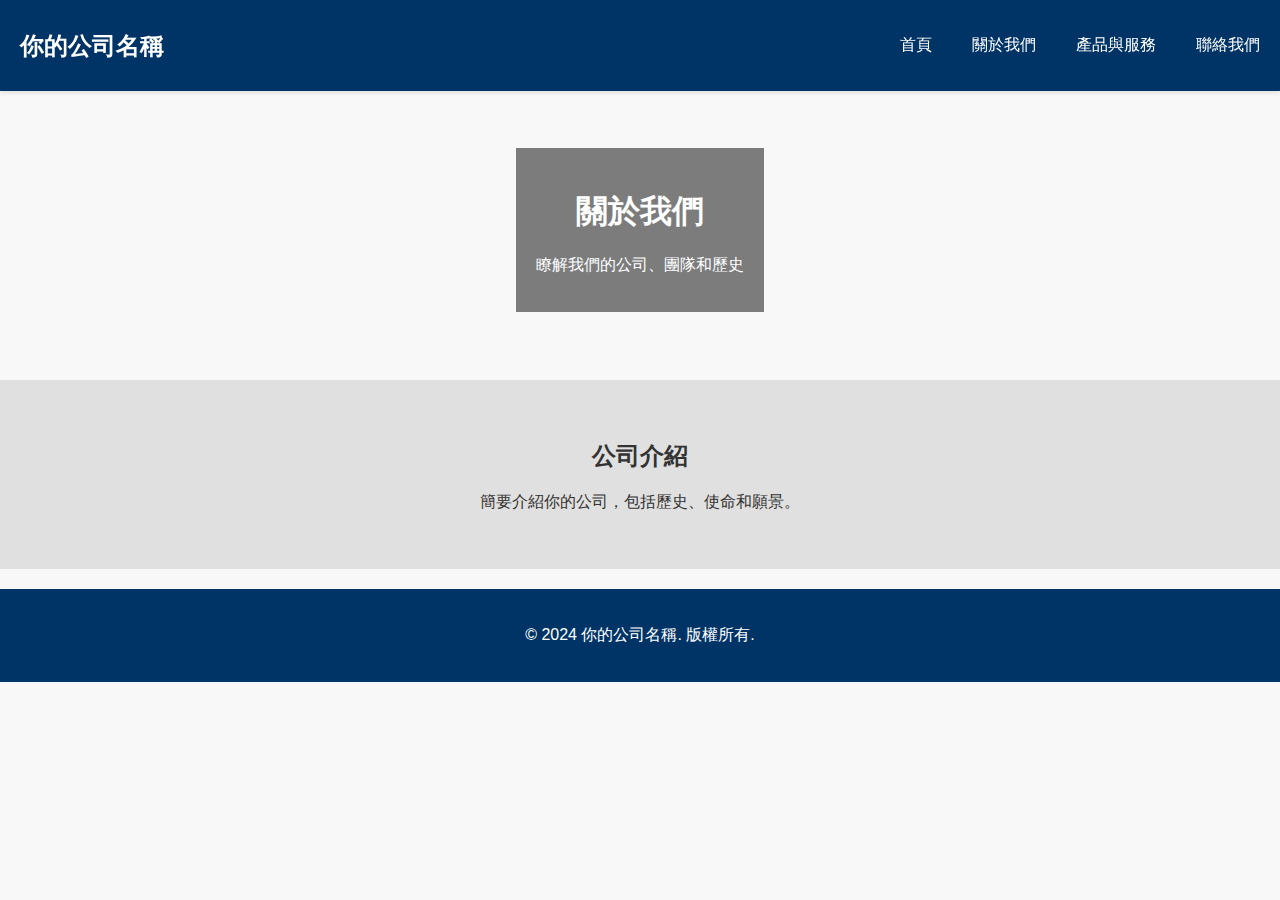
==== about.html @ b4acb1c3 "update 網站架構" ====
<!DOCTYPE html>
<html lang="zh-Hant">
<head>
    <meta charset="UTF-8">
    <meta name="viewport" content="width=device-width, initial-scale=1.0">
    <title>關於我們 - 你的公司名稱</title>
    <link rel="stylesheet" href="css/styles.css">
</head>
<body>

<header>
    <div class="logo"><a href="index.html">你的公司名稱</a></div>
    <nav>
        <ul>
            <li><a href="index.html">首頁</a></li>
            <li>
                <a href="about.html">關於我們</a>
                <ul>
                    <li><a href="about.html">公司介紹</a></li>
                    <li><a href="team.html">團隊成員</a></li>
                    <li><a href="company-profile.html">公司基本資料</a></li>
                </ul>
            </li>
            <li>
                <a href="#">產品與服務</a>
                <ul>
                    <li><a href="service1.html">產品一</a></li>
                    <li><a href="service2.html">產品二</a></li>
                    <li><a href="service3.html">產品三</a></li>
                </ul>
            </li>
            <li><a href="contact.html">聯絡我們</a></li>
        </ul>
    </nav>
</header>

<section class="about-banner">
    <div class="banner-content">
        <h1>關於我們</h1>
        <p>瞭解我們的公司、團隊和歷史</p>
    </div>
</section>

<section class="about-us">
    <h2>公司介紹</h2>
    <p>簡要介紹你的公司，包括歷史、使命和願景。</p>
</section>

<footer>
    <div class="footer-content">
        <p>&copy; 2024 你的公司名稱. 版權所有.</p>
    </div>
</footer>

</body>
</html>
---- css/styles.css ----
/* 通用樣式 */
body {
    margin: 0;
    font-family: Arial, sans-serif;
    color: #333;
    background-color: #f8f8f8;
}

/* 頁首樣式 */
header {
    background-color: #003366;
    padding: 20px 0;
    position: fixed;
    width: 100%;
    top: 0;
    z-index: 1000;
    display: flex;
    justify-content: space-between;
    align-items: center;
    box-shadow: 0 2px 4px rgba(0, 0, 0, 0.1);
}

.logo a {
    color: #fff;
    text-decoration: none;
    font-size: 24px;
    font-weight: bold;
    margin-left: 20px;
}

nav ul {
    list-style: none;
    margin: 0;
    padding: 0;
    display: flex;
}

nav ul li {
    position: relative;
}

nav ul li a {
    color: #fff;
    padding: 15px 20px;
    text-decoration: none;
    display: block;
}

nav ul li ul {
    display: none;
    position: absolute;
    background-color: #003366;
    top: 100%;
    left: 0;
    min-width: 160px;
}

nav ul li:hover ul {
    display: block;
}

nav ul li ul li {
    display: block;
}

nav ul li ul li a {
    padding: 10px 20px;
}

/* 橫幅樣式 */
.hero-banner,
.contact-banner,
.about-banner {
    background-size: cover;
    background-position: center;
    height: 500px;
    display: flex;
    justify-content: center;
    align-items: center;
    text-align: center;
    color: #fff;
    margin-top: 80px;
}

.hero-banner {
    background-image: url('../images/banner.jpg');
}

.contact-banner {
    background-image: url('../images/contact-banner.jpg');
    height: 300px;
}

.about-banner {
    background-image: url('../images/about-banner.jpg');
    height: 300px;
}

.banner-content {
    background-color: rgba(0, 0, 0, 0.5);
    padding: 20px;
}

/* 服務區域樣式 */
.services {
    display: flex;
    justify-content: space-around;
    padding: 40px 20px;
    background-color: #fff;
}

.service-item {
    flex: 1;
    margin: 0 20px;
    text-align: center;
}

/* 關於我們樣式 */
.about-us {
    padding: 40px 20px;
    text-align: center;
    background-color: #e0e0e0;
}

/* 聯絡我們樣式 */
.contact-info {
    display: flex;
    justify-content: space-around;
    padding: 40px 20px;
    background-color: #fff;
}

.info-item {
    flex: 1;
    margin: 0 20px;
    text-align: center;
}

.contact-form {
    padding: 40px 20px;
    text-align: center;
    background-color: #e0e0e0;
}

.contact-form form {
    max-width: 600px;
    margin: auto;
}

.contact-form label {
    display: block;
    text-align: left;
    margin: 10px 0 5px;
    font-weight: bold;
}

.contact-form input,
.contact-form textarea {
    width: 100%;
    padding: 10px;
    margin-bottom: 20px;
    border: 1px solid #ccc;
    border-radius: 4px;
}

.contact-form button {
    padding: 10px 20px;
    background-color: #003366;
    color: #fff;
    border: none;
    border-radius: 4px;
    cursor: pointer;
}

.contact-form button:hover {
    background-color: #002244;
}

/* 公司基本資料樣式 */
.company-profile {
    padding: 40px 20px;
    background-color: #f8f8f8;
    text-align: center;
}

.profile-table {
    margin: 0 auto;
    border-collapse: collapse;
    width: 80%;
    max-width: 800px;
}

.profile-table th,
.profile-table td {
    padding: 10px 20px;
    border: 1px solid #ddd;
    text-align: left;
}

.profile-table th {
    background-color: #003366;
    color: #fff;
    font-weight: bold;
}

.profile-table td {
    background-color: #fff;
    color: #333;
}

/* 頁尾樣式 */
footer {
    background-color: #003366;
    color: #fff;
    text-align: center;
    padding: 20px 0;
    margin-top: 20px;
}
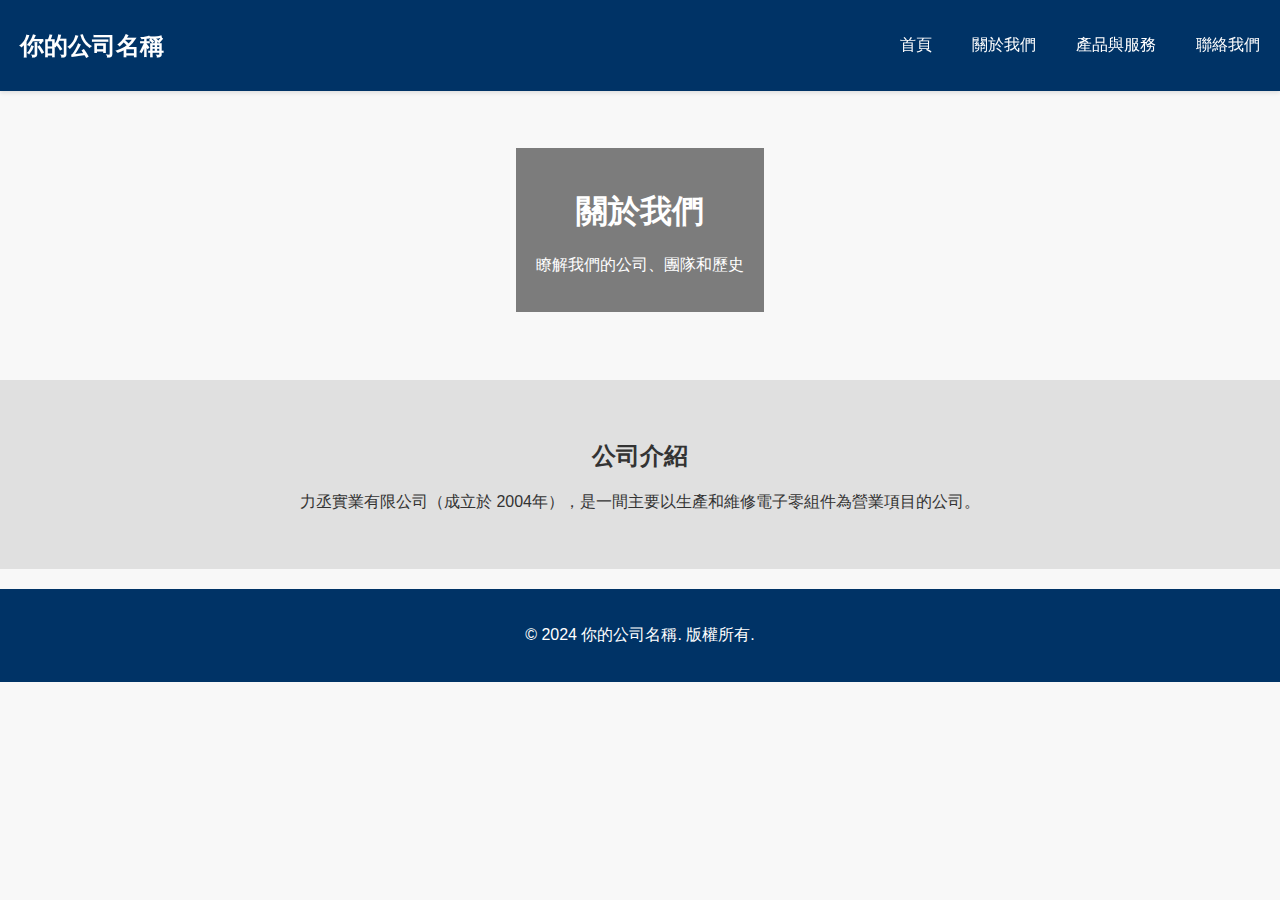
==== commit fbe35eba: "update 實績" ====
--- a/about.html
+++ b/about.html
@@ -43,7 +43,7 @@
 
 <section class="about-us">
     <h2>公司介紹</h2>
-    <p>簡要介紹你的公司，包括歷史、使命和願景。</p>
+    <p>力丞實業有限公司（成立於 2004年），是一間主要以生產和維修電子零組件為營業項目的公司。</p>
 </section>
 
 <footer>
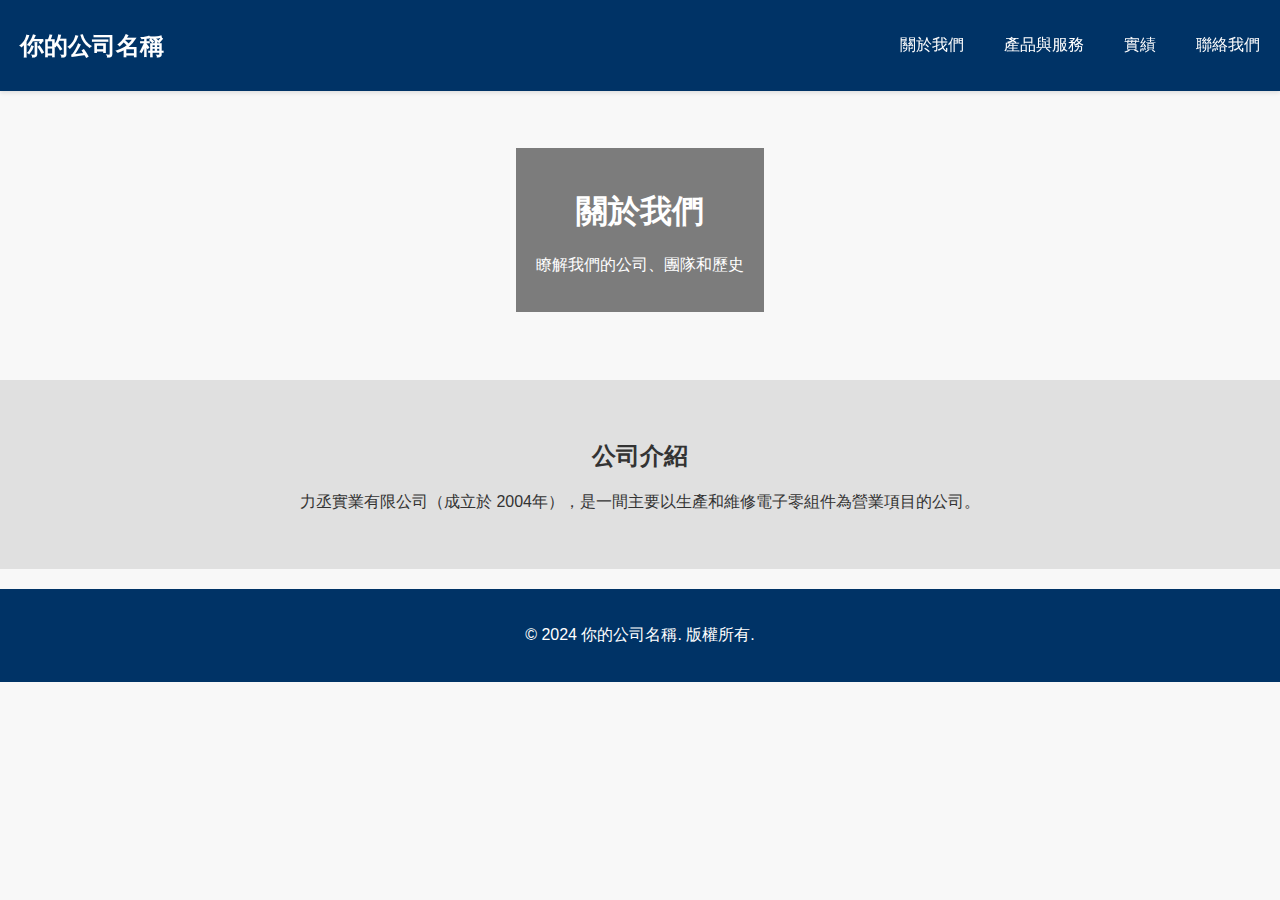
==== commit 4c41420f: "update 把實績加上" ====
--- a/about.html
+++ b/about.html
@@ -12,7 +12,6 @@
     <div class="logo"><a href="index.html">你的公司名稱</a></div>
     <nav>
         <ul>
-            <li><a href="index.html">首頁</a></li>
             <li>
                 <a href="about.html">關於我們</a>
                 <ul>
@@ -29,6 +28,7 @@
                     <li><a href="service3.html">產品三</a></li>
                 </ul>
             </li>
+            <li><a href="achievements.html">實績</a></li>
             <li><a href="contact.html">聯絡我們</a></li>
         </ul>
     </nav>
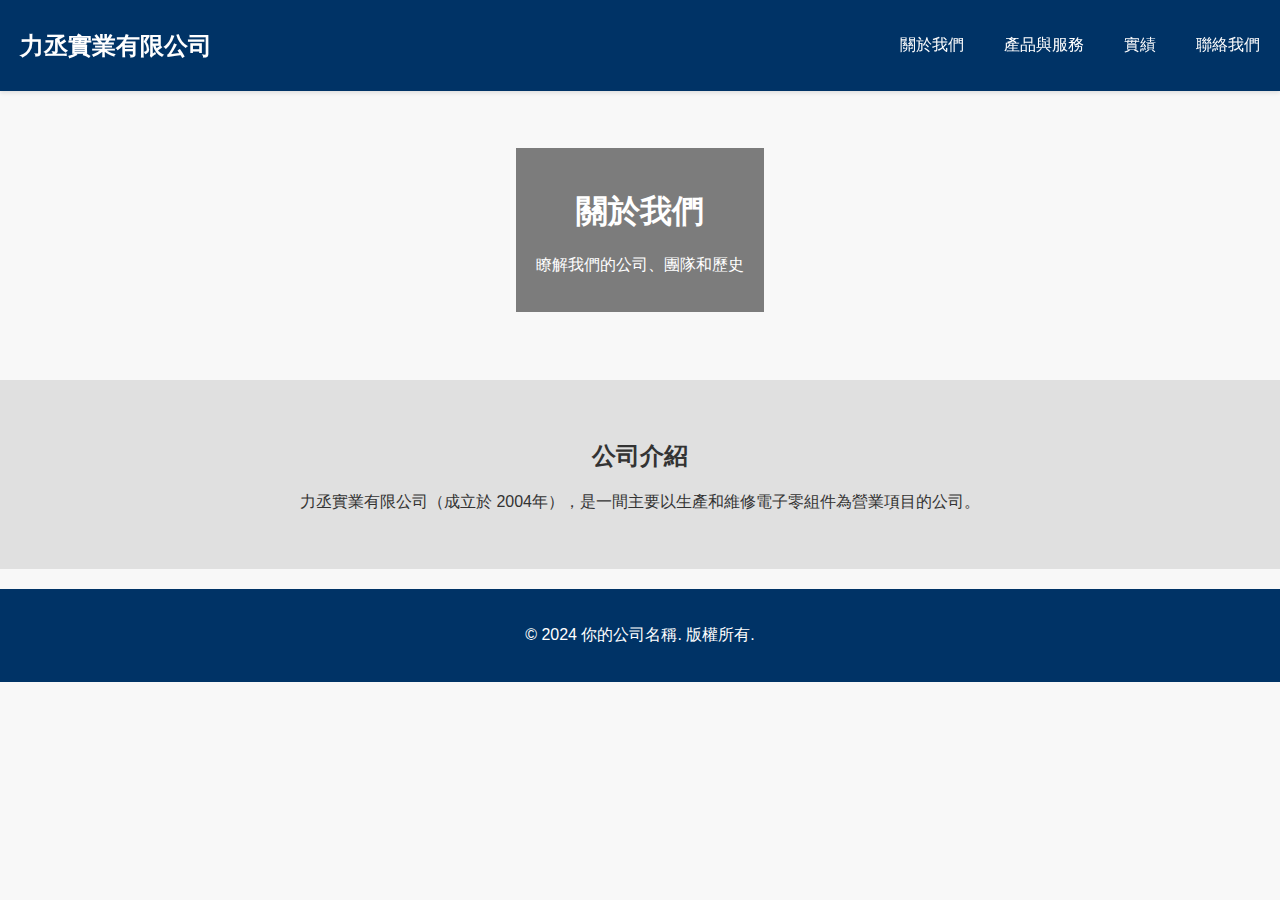
==== commit 289404d8: "update" ====
--- a/about.html
+++ b/about.html
@@ -3,13 +3,13 @@
 <head>
     <meta charset="UTF-8">
     <meta name="viewport" content="width=device-width, initial-scale=1.0">
-    <title>關於我們 - 你的公司名稱</title>
+    <title>關於我們 - 力丞實業有限公司</title>
     <link rel="stylesheet" href="css/styles.css">
 </head>
 <body>
 
 <header>
-    <div class="logo"><a href="index.html">你的公司名稱</a></div>
+    <div class="logo"><a href="index.html">力丞實業有限公司</a></div>
     <nav>
         <ul>
             <li>
--- a/css/styles.css
+++ b/css/styles.css
@@ -114,6 +114,21 @@
     margin: 0 20px;
     text-align: center;
 }
+/* 了解更多樣式 */
+.learn-more-btn {
+    display: inline-block;
+    padding: 10px 20px;
+    background-color: #007bff; /* 藍色背景 */
+    color: #ffffff; /* 白色文字 */
+    text-decoration: none;
+    border-radius: 5px;
+    font-weight: bold;
+    transition: background-color 0.3s;
+}
+
+.learn-more-btn:hover {
+    background-color: #0056b3; /* 當鼠標懸停時的顏色 */
+}
 
 /* 關於我們樣式 */
 .about-us {
@@ -208,6 +223,59 @@
     color: #333;
 }
 
+
+.pre-footer {
+    background-color: #f8f8f8;
+    padding: 40px 0;
+}
+
+.container {
+    width: 80%;
+    margin: 0 auto;
+    display: flex;
+    justify-content: space-between;
+    flex-wrap: wrap;
+}
+
+.pre-footer-content {
+    display: flex;
+    justify-content: space-between;
+    flex-wrap: wrap;
+    width: 100%;
+}
+
+.links {
+    display: flex;
+    flex-direction: column;
+    gap: 10px; /* 每個鏈接之間的間距 */
+    flex: 1;
+    margin-right: 20px;
+}
+
+.links a {
+    text-decoration: none;
+    color: #007bff;
+    font-size: 1em;
+    transition: color 0.3s;
+}
+
+.links a:hover {
+    color: #0056b3;
+}
+
+.contact-info {
+    flex: 1;
+    display: flex;
+    flex-direction: column;
+    gap: 5px;
+}
+
+.contact-info p {
+    margin: 0;
+    font-size: 1em;
+}
+
+
 /* 頁尾樣式 */
 footer {
     background-color: #003366;
